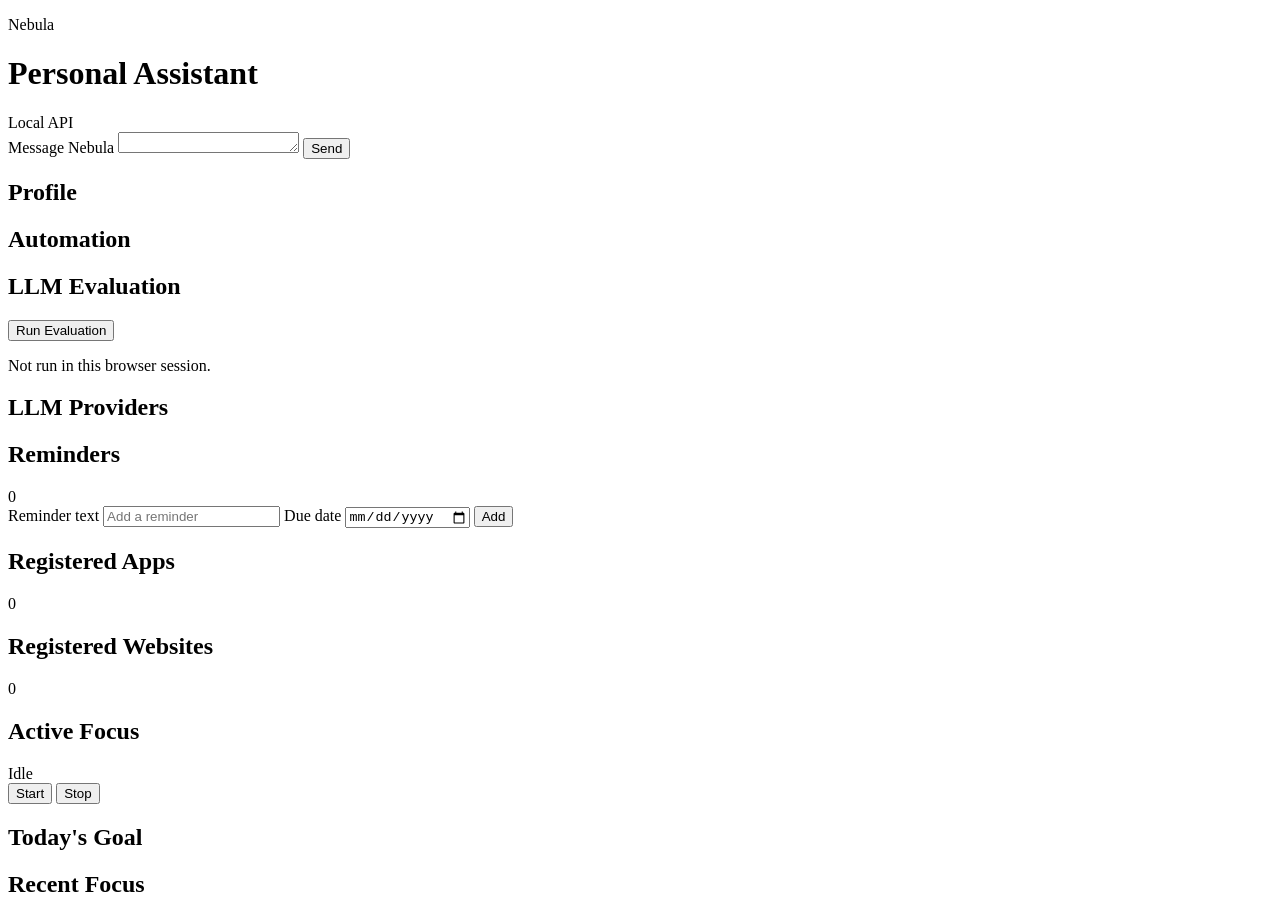
==== website/index.html @ df8b2c52 "added LLM status UI in the webpage" ====
<!DOCTYPE html>
<html lang="en">
<head>
    <meta charset="utf-8">
    <meta name="viewport" content="width=device-width, initial-scale=1">
    <title>Nebula</title>
    <link rel="stylesheet" href="/static/styles.css">
</head>
<body>
    <main class="app-shell">
        <header class="topbar">
            <div>
                <p class="eyebrow">Nebula</p>
                <h1>Personal Assistant</h1>
            </div>
            <span id="connection-status" class="status">Local API</span>
        </header>

        <div class="workspace">
            <section class="chat-panel">
                <section
                    id="messages"
                    class="messages"
                    aria-live="polite"
                    aria-label="Conversation"
                ></section>

                <div id="confirmation-actions" class="confirmation-actions" hidden>
                    <button id="confirm-button" type="button">Yes</button>
                    <button id="cancel-button" class="cancel-button" type="button">No</button>
                </div>

                <form id="chat-form" class="composer">
                    <label class="sr-only" for="message-input">Message Nebula</label>
                    <textarea
                        id="message-input"
                        name="message"
                        rows="1"
                        placeholder="Message Nebula"
                        autocomplete="off"
                        required
                    >
                    </textarea>
                    <button id="send-button" type="submit">Send</button>
                </form>
            </section>

            <aside class="reminder-panel" aria-label="Reminders">
                <section class="profile-panel" aria-label="Profile facts">
                    <div class="panel-heading">
                        <h2>Profile</h2>
                    </div>
                    <dl id="profile-fact-list" class="profile-fact-list"></dl>
                </section>

                <section class="automation-panel" aria-label="Automation status">
                    <div class="panel-heading">
                        <h2>Automation</h2>
                    </div>

                    <dl id="automation-status-list" class="automation-status-list"></dl>
                </section>

                <section class="llm-evaluation-panel" aria-label="LLM evaluation">
                    <div class="panel-heading">
                        <h2>LLM Evaluation</h2>
                    </div>

                    <button
                        id="run-llm-evaluation-button"
                        type="button"
                    >
                        Run Evaluation
                    </button>

                    <p
                        id="llm-evaluation-status"
                        class="llm-evaluation-status"
                        aria-live="polite"
                    >
                        Not run in this browser session.
                    </p>

                    <ul
                        id="llm-evaluation-failures"
                        class="llm-evaluation-failures"
                        hidden
                    ></ul>
                </section>

                <section class="llm-status-panel" aria-label="LLM provider status">
                    <div class="panel-heading">
                        <h2>LLM Providers</h2>
                    </div>

                    <dl id="llm-status-list" class="llm-status-list"></dl>
                </section>

                <div class="panel-heading">
                    <h2>Reminders</h2>
                    <span id="reminder-count" class="reminder-count">0</span>
                </div>
                <form id="reminder-form" class="reminder-form">
                    <label class="sr-only" for="reminder-text-input">Reminder text</label>
                    <input
                        id="reminder-text-input"
                        class="reminder-text-input"
                        type="text"
                        placeholder="Add a reminder"
                        required
                    >

                    <label class="sr-only" for="reminder-due-input">Due date</label>
                    <input
                        id="reminder-due-input"
                        class="reminder-due-input"
                        type="date"
                    >

                    <button id="add-reminder-button" type="submit">Add</button>
                </form>
                 <ul id="reminder-list" class="reminder-list"></ul>

                <section class="apps-panel" aria-label="Registered apps">
                    <div class="panel-heading">
                        <h2>Registered Apps</h2>
                        <span id="app-count" class="app-count">0</span>
                    </div>
                    <ul id="app-list" class="app-list"></ul>
                </section>

                <section class="websites-panel" aria-label="Registered websites">
                    <div class="panel-heading">
                        <h2>Registered Websites</h2>
                        <span id="website-count" class="website-count">0</span>
                    </div>
                    <ul id="website-list" class="website-list"></ul>
                </section>
                
                <section class="active-focus-panel" aria-label="Active focus session">
                    <div class="panel-heading">
                        <h2>Active Focus</h2>
                        <span id="focus-status" class="focus-status">Idle</span>
                    </div>
                    <p id="focus-task" class="active-focus-task" hidden></p>
                    <p id="focus-note-count" class="active-focus-meta" hidden></p>
                    <div class="focus-actions">
                        <button id="start-focus-button" type="button">Start</button>
                        <button id="stop-focus-button" class="stop-focus-button" type="button">
                            Stop
                        </button>
                    </div>
                    <form id="focus-note-form" class="focus-note-form" hidden>
                        <label class="sr-only" for="focus-note-input">Focus note</label>
                        <input
                            id="focus-note-input"
                            type="text"
                            placeholder="Add a focus note"
                            required
                        >
                        <button id="add-focus-note-button" type="submit">Note</button>
                    </form>
                </section>

                <section class="focus-goal-panel" aria-label="Focus goal progress">
                    <div class="panel-heading">
                        <h2>Today's Goal</h2>
                    </div>

                    <p id="focus-goal-text" class="focus-goal-text"></p>

                    <div id="focus-progress-track" class="focus-progress-track" hidden>
                        <div
                            id="focus-progress-fill"
                            class="focus-progress-fill"
                            role="progressbar"
                            aria-valuemin="0"
                            aria-valuemax="100"
                        ></div>
                    </div>

                    <p id="focus-goal-meta" class="focus-goal-meta"></p>
                </section>

                <section class="focus-panel" aria-label="Recent focus sessions">
                    <div class="panel-heading">
                        <h2>Recent Focus</h2>
                    </div>
                    <ul id="focus-session-list" class="focus-session-list"></ul>
                </section>
            </aside>
        </div>
    </main>

    <script src="/static/app.js"></script>
</body>
</html>
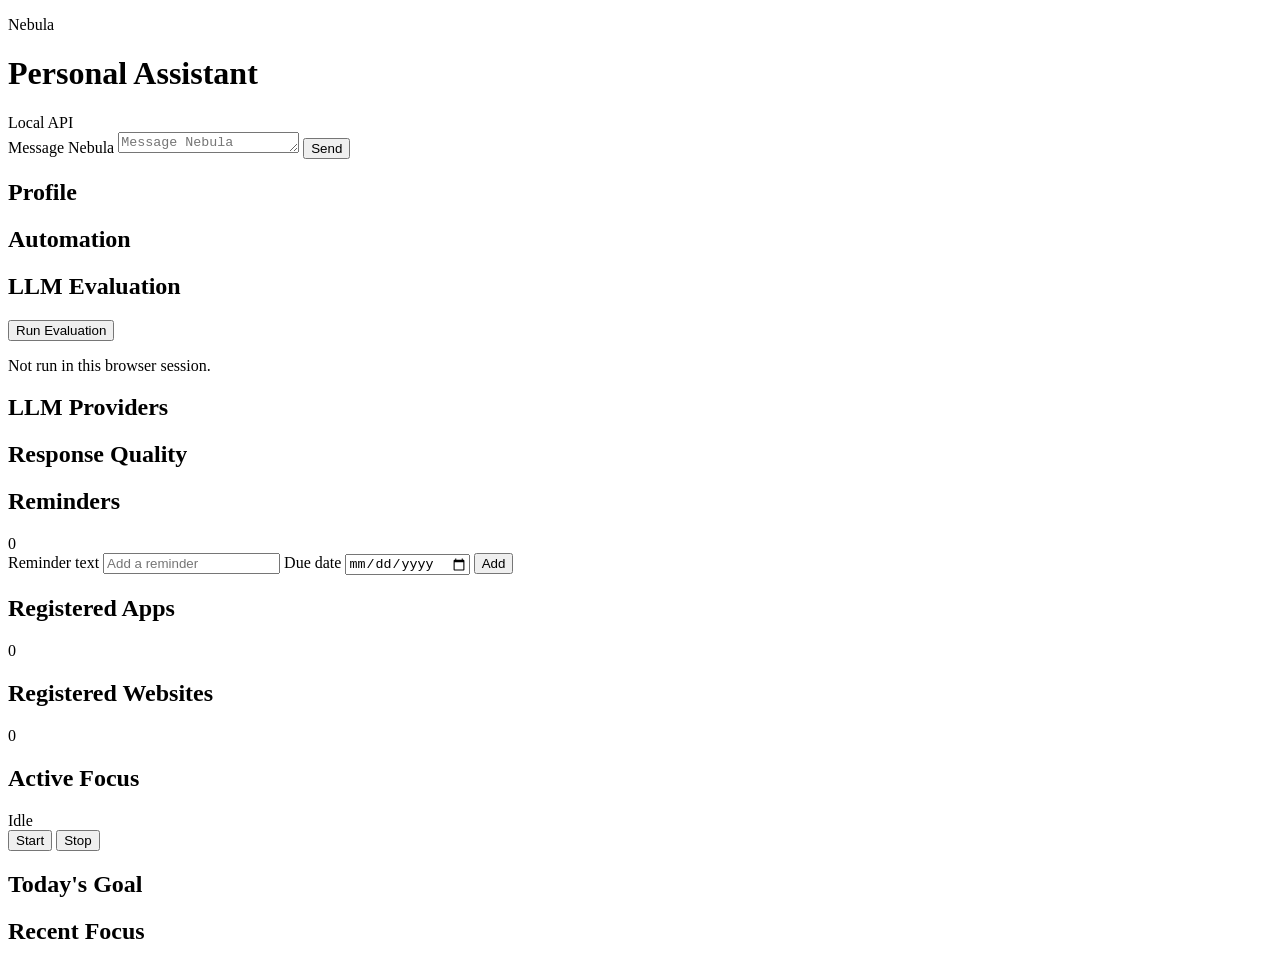
==== commit 764e2343: "added feedback source UI" ====
--- a/website/index.html
+++ b/website/index.html
@@ -39,8 +39,7 @@
                         placeholder="Message Nebula"
                         autocomplete="off"
                         required
-                    >
-                    </textarea>
+                    ></textarea>
                     <button id="send-button" type="submit">Send</button>
                 </form>
             </section>
@@ -94,6 +93,20 @@
                     </div>
 
                     <dl id="llm-status-list" class="llm-status-list"></dl>
+                </section>
+
+                <section
+                    class="feedback-source-panel"
+                    aria-label="Response feedback by source"
+                >
+                    <div class="panel-heading">
+                        <h2>Response Quality</h2>
+                    </div>
+
+                    <dl
+                        id="feedback-source-list"
+                        class="feedback-source-list"
+                    ></dl>
                 </section>
 
                 <div class="panel-heading">
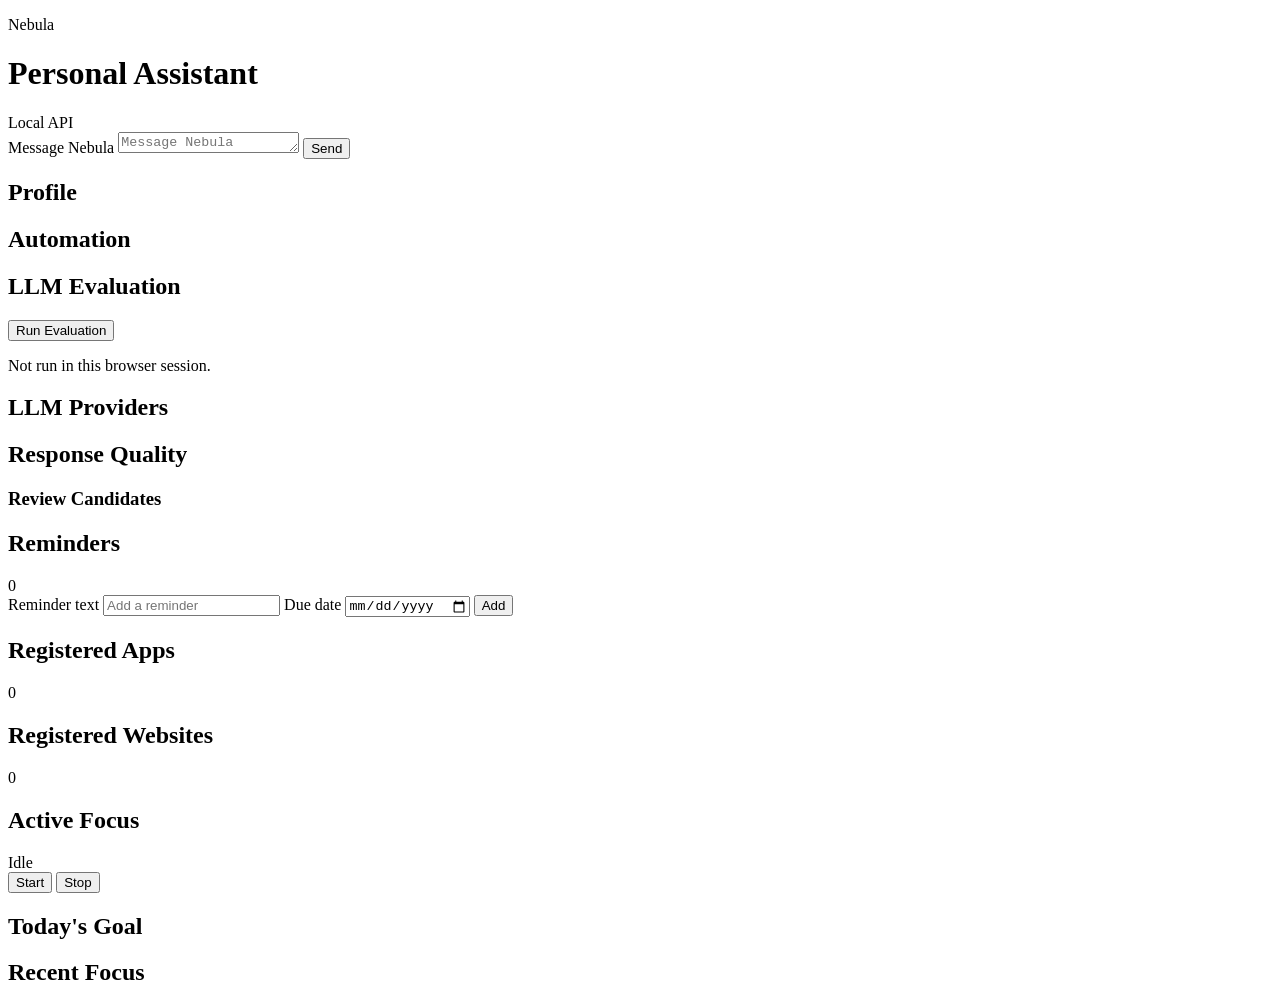
==== commit 08b4c960: "added response quality candidate list as UI" ====
--- a/website/index.html
+++ b/website/index.html
@@ -107,6 +107,14 @@
                         id="feedback-source-list"
                         class="feedback-source-list"
                     ></dl>
+
+                    <div class="feedback-candidate-section">
+                        <h3>Review Candidates</h3>
+                        <ol
+                            id="feedback-candidate-list"
+                            class="feedback-candidate-list"
+                        ></ol>
+                    </div>
                 </section>
 
                 <div class="panel-heading">
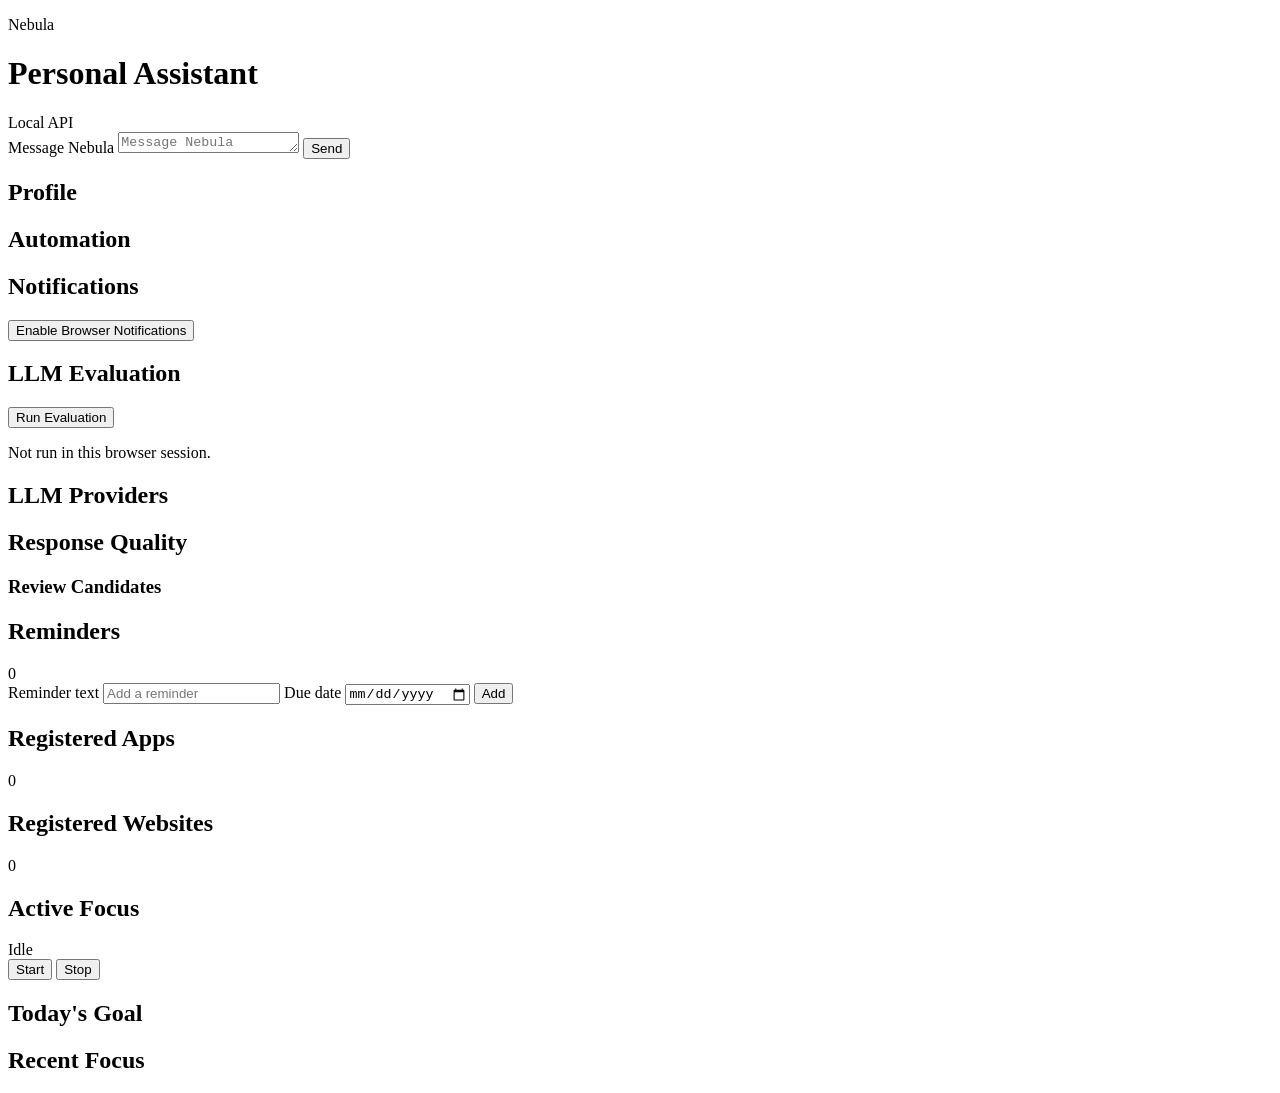
==== commit c20a1609: "added optional browser notifications" ====
--- a/website/index.html
+++ b/website/index.html
@@ -60,6 +60,28 @@
                     <dl id="automation-status-list" class="automation-status-list"></dl>
                 </section>
 
+                <section
+                    class="browser-notification-panel"
+                    aria-label="Browser notifications"
+                >
+                    <div class="panel-heading">
+                        <h2>Notifications</h2>
+                    </div>
+
+                    <button
+                        id="enable-browser-notifications-button"
+                        type="button"
+                    >
+                        Enable Browser Notifications
+                    </button>
+
+                    <p
+                        id="browser-notification-status"
+                        class="browser-notification-status"
+                        aria-live="polite"
+                    ></p>
+                </section>
+
                 <section class="llm-evaluation-panel" aria-label="LLM evaluation">
                     <div class="panel-heading">
                         <h2>LLM Evaluation</h2>
@@ -110,6 +132,11 @@
 
                     <div class="feedback-candidate-section">
                         <h3>Review Candidates</h3>
+                        <p
+                            id="feedback-candidate-status"
+                            class="feedback-candidate-status"
+                            aria-live="polite"
+                        ></p>
                         <ol
                             id="feedback-candidate-list"
                             class="feedback-candidate-list"
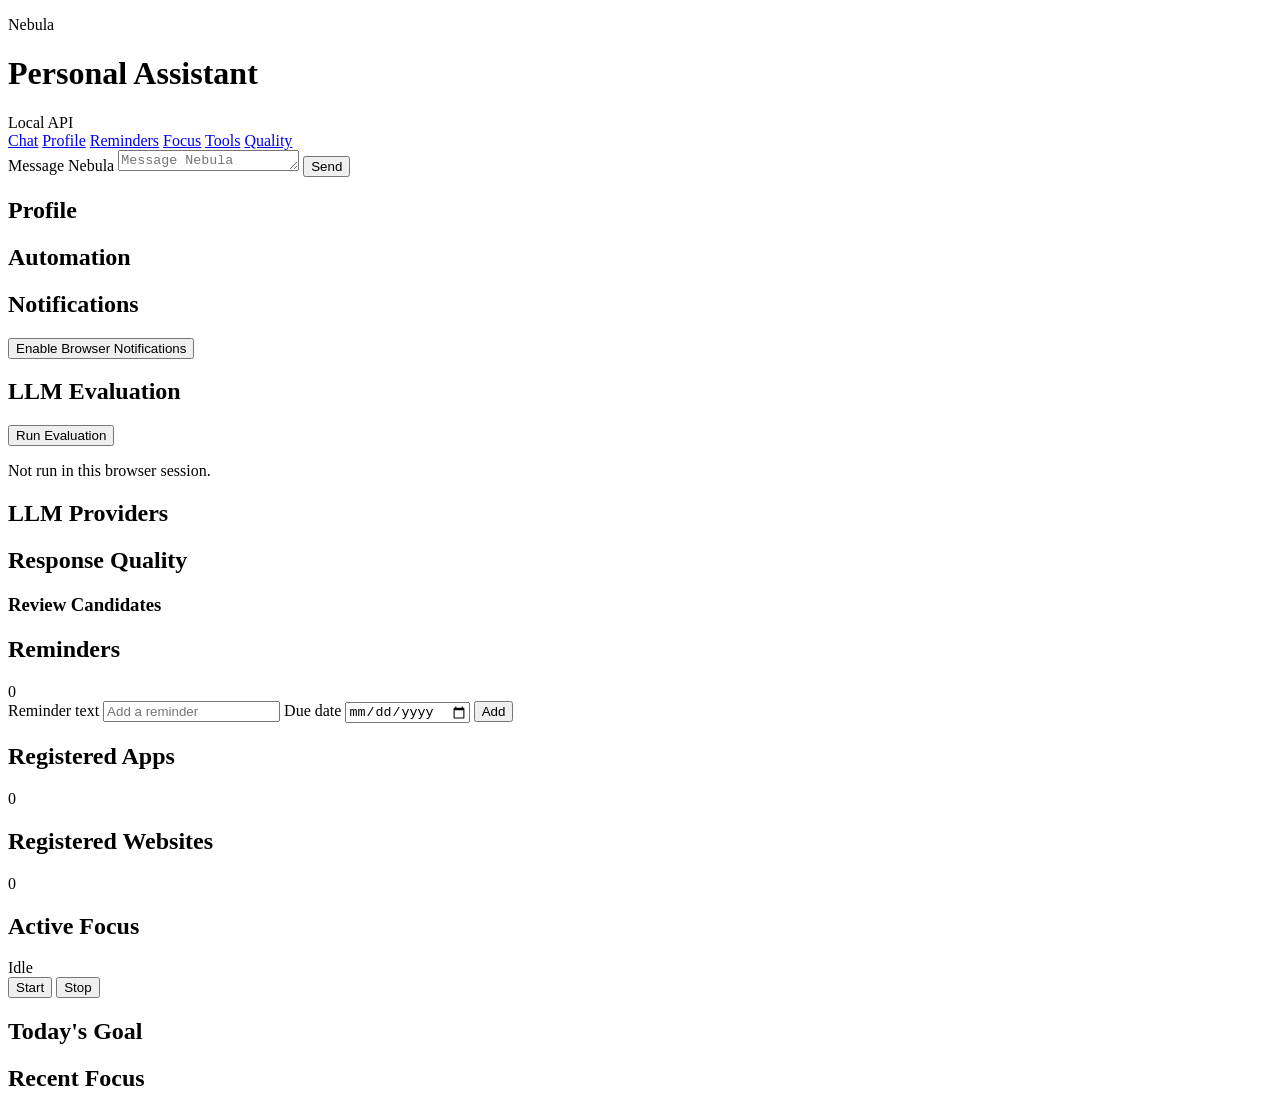
==== commit dd11e273: "adding nav UI for easy navigation" ====
--- a/website/index.html
+++ b/website/index.html
@@ -16,8 +16,17 @@
             <span id="connection-status" class="status">Local API</span>
         </header>
 
+        <nav class="section-nav" aria-label="Workspace navigation">
+            <a href="#assistant-chat">Chat</a>
+            <a href="#profile">Profile</a>
+            <a href="#reminders">Reminders</a>
+            <a href="#focus">Focus</a>
+            <a href="#integrations">Tools</a>
+            <a href="#quality">Quality</a>
+        </nav>
+
         <div class="workspace">
-            <section class="chat-panel">
+            <section id="assistant-chat" class="chat-panel">
                 <section
                     id="messages"
                     class="messages"
@@ -45,7 +54,7 @@
             </section>
 
             <aside class="reminder-panel" aria-label="Reminders">
-                <section class="profile-panel" aria-label="Profile facts">
+                <section id="profile" class="profile-panel" aria-label="Profile facts">
                     <div class="panel-heading">
                         <h2>Profile</h2>
                     </div>
@@ -118,6 +127,7 @@
                 </section>
 
                 <section
+                    id="quality"
                     class="feedback-source-panel"
                     aria-label="Response feedback by source"
                 >
@@ -144,7 +154,7 @@
                     </div>
                 </section>
 
-                <div class="panel-heading">
+                <div id="reminders" class="panel-heading">
                     <h2>Reminders</h2>
                     <span id="reminder-count" class="reminder-count">0</span>
                 </div>
@@ -169,7 +179,7 @@
                 </form>
                  <ul id="reminder-list" class="reminder-list"></ul>
 
-                <section class="apps-panel" aria-label="Registered apps">
+                <section id="integrations" class="apps-panel" aria-label="Registered apps">
                     <div class="panel-heading">
                         <h2>Registered Apps</h2>
                         <span id="app-count" class="app-count">0</span>
@@ -185,7 +195,7 @@
                     <ul id="website-list" class="website-list"></ul>
                 </section>
                 
-                <section class="active-focus-panel" aria-label="Active focus session">
+                <section id="focus" class="active-focus-panel" aria-label="Active focus session">
                     <div class="panel-heading">
                         <h2>Active Focus</h2>
                         <span id="focus-status" class="focus-status">Idle</span>
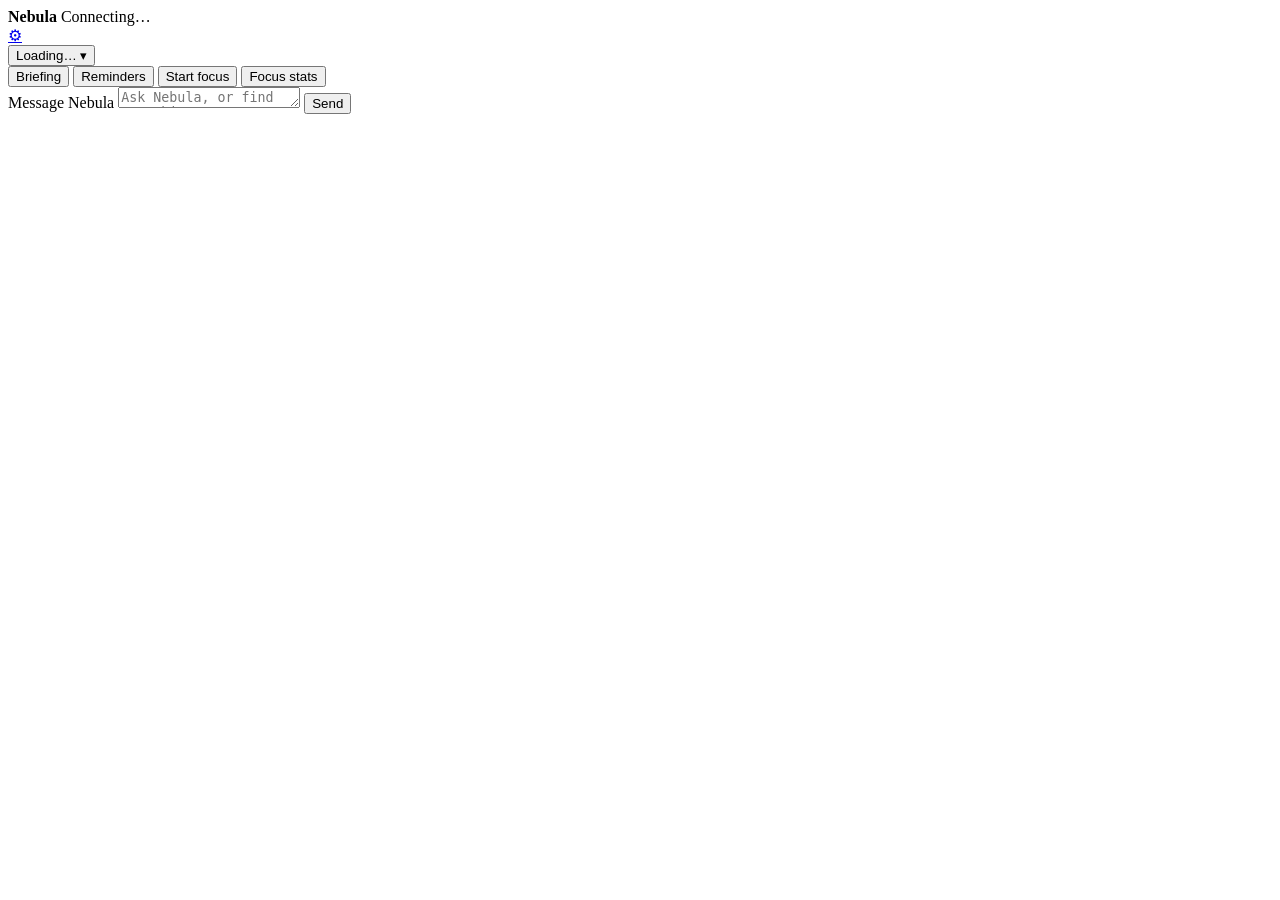
==== commit f8469b18: "refactor api with dev and today route and adding new style UI path" ====
--- a/website/index.html
+++ b/website/index.html
@@ -4,252 +4,71 @@
     <meta charset="utf-8">
     <meta name="viewport" content="width=device-width, initial-scale=1">
     <title>Nebula</title>
-    <link rel="stylesheet" href="/static/styles.css">
+    <link rel="stylesheet" href="/static/palette.css?v=1">
 </head>
 <body>
-    <main class="app-shell">
-        <header class="topbar">
-            <div>
-                <p class="eyebrow">Nebula</p>
-                <h1>Personal Assistant</h1>
+<main class="shell">
+    <header class="bar">
+        <div id="orb" class="orb" data-state="idle"></div>
+        <div class="bar-title">
+            <strong>Nebula</strong>
+            <span id="status" class="status">Connecting…</span>
+        </div>
+        <a class="icon-link" href="/dev" title="Dev console">⚙</a>
+    </header>
+
+    <button id="today-toggle" class="summary" type="button" aria-expanded="false" aria-controls="today">
+        <span id="today-summary">Loading…</span>
+        <span class="chev">▾</span>
+    </button>
+
+    <section id="today" class="today" hidden>
+        <div class="block">
+            <h3>Focus</h3>
+            <p id="focus-line" class="card-line">Not focusing.</p>
+            <p id="goal-line" class="muted" hidden></p>
+            <div id="goal-progress" class="progress" hidden><span id="goal-fill"></span></div>
+            <div class="row">
+                <button id="focus-start" class="btn primary" type="button">Start focus</button>
+                <button id="focus-stop" class="btn danger" type="button" hidden>Stop</button>
             </div>
-            <span id="connection-status" class="status">Local API</span>
-        </header>
+            <form id="note-form" class="mini-form" hidden>
+                <input id="note-input" type="text" placeholder="Add a focus note" autocomplete="off" required>
+                <button class="btn" type="submit">Note</button>
+            </form>
+        </div>
 
-        <nav class="section-nav" aria-label="Workspace navigation">
-            <a href="#assistant-chat">Chat</a>
-            <a href="#profile">Profile</a>
-            <a href="#reminders">Reminders</a>
-            <a href="#focus">Focus</a>
-            <a href="#integrations">Tools</a>
-            <a href="#quality">Quality</a>
-        </nav>
+        <div class="block">
+            <h3>Reminders</h3>
+            <ul id="reminder-list" class="plain-list"></ul>
+            <form id="reminder-form" class="mini-form">
+                <input id="reminder-text" type="text" placeholder="Add a reminder" autocomplete="off" required>
+                <input id="reminder-due" type="date" aria-label="Due date">
+                <button class="btn" type="submit">Add</button>
+            </form>
+        </div>
 
-        <div class="workspace">
-            <section id="assistant-chat" class="chat-panel">
-                <section
-                    id="messages"
-                    class="messages"
-                    aria-live="polite"
-                    aria-label="Conversation"
-                ></section>
+        <div id="launch-block" class="block" hidden>
+            <h3>Quick launch</h3>
+            <div id="launch-chips" class="chips wrap"></div>
+        </div>
+    </section>
 
-                <div id="confirmation-actions" class="confirmation-actions" hidden>
-                    <button id="confirm-button" type="button">Yes</button>
-                    <button id="cancel-button" class="cancel-button" type="button">No</button>
-                </div>
+    <section id="messages" class="messages" aria-live="polite" aria-label="Conversation"></section>
 
-                <form id="chat-form" class="composer">
-                    <label class="sr-only" for="message-input">Message Nebula</label>
-                    <textarea
-                        id="message-input"
-                        name="message"
-                        rows="1"
-                        placeholder="Message Nebula"
-                        autocomplete="off"
-                        required
-                    ></textarea>
-                    <button id="send-button" type="submit">Send</button>
-                </form>
-            </section>
+    <div class="chips">
+        <button class="chip" type="button" data-cmd="daily briefing">Briefing</button>
+        <button class="chip" type="button" data-cmd="show reminders">Reminders</button>
+        <button class="chip" type="button" data-cmd="start focus">Start focus</button>
+        <button class="chip" type="button" data-cmd="focus dashboard">Focus stats</button>
+    </div>
 
-            <aside class="reminder-panel" aria-label="Reminders">
-                <section id="profile" class="profile-panel" aria-label="Profile facts">
-                    <div class="panel-heading">
-                        <h2>Profile</h2>
-                    </div>
-                    <dl id="profile-fact-list" class="profile-fact-list"></dl>
-                </section>
-
-                <section class="automation-panel" aria-label="Automation status">
-                    <div class="panel-heading">
-                        <h2>Automation</h2>
-                    </div>
-
-                    <dl id="automation-status-list" class="automation-status-list"></dl>
-                </section>
-
-                <section
-                    class="browser-notification-panel"
-                    aria-label="Browser notifications"
-                >
-                    <div class="panel-heading">
-                        <h2>Notifications</h2>
-                    </div>
-
-                    <button
-                        id="enable-browser-notifications-button"
-                        type="button"
-                    >
-                        Enable Browser Notifications
-                    </button>
-
-                    <p
-                        id="browser-notification-status"
-                        class="browser-notification-status"
-                        aria-live="polite"
-                    ></p>
-                </section>
-
-                <section class="llm-evaluation-panel" aria-label="LLM evaluation">
-                    <div class="panel-heading">
-                        <h2>LLM Evaluation</h2>
-                    </div>
-
-                    <button
-                        id="run-llm-evaluation-button"
-                        type="button"
-                    >
-                        Run Evaluation
-                    </button>
-
-                    <p
-                        id="llm-evaluation-status"
-                        class="llm-evaluation-status"
-                        aria-live="polite"
-                    >
-                        Not run in this browser session.
-                    </p>
-
-                    <ul
-                        id="llm-evaluation-failures"
-                        class="llm-evaluation-failures"
-                        hidden
-                    ></ul>
-                </section>
-
-                <section class="llm-status-panel" aria-label="LLM provider status">
-                    <div class="panel-heading">
-                        <h2>LLM Providers</h2>
-                    </div>
-
-                    <dl id="llm-status-list" class="llm-status-list"></dl>
-                </section>
-
-                <section
-                    id="quality"
-                    class="feedback-source-panel"
-                    aria-label="Response feedback by source"
-                >
-                    <div class="panel-heading">
-                        <h2>Response Quality</h2>
-                    </div>
-
-                    <dl
-                        id="feedback-source-list"
-                        class="feedback-source-list"
-                    ></dl>
-
-                    <div class="feedback-candidate-section">
-                        <h3>Review Candidates</h3>
-                        <p
-                            id="feedback-candidate-status"
-                            class="feedback-candidate-status"
-                            aria-live="polite"
-                        ></p>
-                        <ol
-                            id="feedback-candidate-list"
-                            class="feedback-candidate-list"
-                        ></ol>
-                    </div>
-                </section>
-
-                <div id="reminders" class="panel-heading">
-                    <h2>Reminders</h2>
-                    <span id="reminder-count" class="reminder-count">0</span>
-                </div>
-                <form id="reminder-form" class="reminder-form">
-                    <label class="sr-only" for="reminder-text-input">Reminder text</label>
-                    <input
-                        id="reminder-text-input"
-                        class="reminder-text-input"
-                        type="text"
-                        placeholder="Add a reminder"
-                        required
-                    >
-
-                    <label class="sr-only" for="reminder-due-input">Due date</label>
-                    <input
-                        id="reminder-due-input"
-                        class="reminder-due-input"
-                        type="date"
-                    >
-
-                    <button id="add-reminder-button" type="submit">Add</button>
-                </form>
-                 <ul id="reminder-list" class="reminder-list"></ul>
-
-                <section id="integrations" class="apps-panel" aria-label="Registered apps">
-                    <div class="panel-heading">
-                        <h2>Registered Apps</h2>
-                        <span id="app-count" class="app-count">0</span>
-                    </div>
-                    <ul id="app-list" class="app-list"></ul>
-                </section>
-
-                <section class="websites-panel" aria-label="Registered websites">
-                    <div class="panel-heading">
-                        <h2>Registered Websites</h2>
-                        <span id="website-count" class="website-count">0</span>
-                    </div>
-                    <ul id="website-list" class="website-list"></ul>
-                </section>
-                
-                <section id="focus" class="active-focus-panel" aria-label="Active focus session">
-                    <div class="panel-heading">
-                        <h2>Active Focus</h2>
-                        <span id="focus-status" class="focus-status">Idle</span>
-                    </div>
-                    <p id="focus-task" class="active-focus-task" hidden></p>
-                    <p id="focus-note-count" class="active-focus-meta" hidden></p>
-                    <div class="focus-actions">
-                        <button id="start-focus-button" type="button">Start</button>
-                        <button id="stop-focus-button" class="stop-focus-button" type="button">
-                            Stop
-                        </button>
-                    </div>
-                    <form id="focus-note-form" class="focus-note-form" hidden>
-                        <label class="sr-only" for="focus-note-input">Focus note</label>
-                        <input
-                            id="focus-note-input"
-                            type="text"
-                            placeholder="Add a focus note"
-                            required
-                        >
-                        <button id="add-focus-note-button" type="submit">Note</button>
-                    </form>
-                </section>
-
-                <section class="focus-goal-panel" aria-label="Focus goal progress">
-                    <div class="panel-heading">
-                        <h2>Today's Goal</h2>
-                    </div>
-
-                    <p id="focus-goal-text" class="focus-goal-text"></p>
-
-                    <div id="focus-progress-track" class="focus-progress-track" hidden>
-                        <div
-                            id="focus-progress-fill"
-                            class="focus-progress-fill"
-                            role="progressbar"
-                            aria-valuemin="0"
-                            aria-valuemax="100"
-                        ></div>
-                    </div>
-
-                    <p id="focus-goal-meta" class="focus-goal-meta"></p>
-                </section>
-
-                <section class="focus-panel" aria-label="Recent focus sessions">
-                    <div class="panel-heading">
-                        <h2>Recent Focus</h2>
-                    </div>
-                    <ul id="focus-session-list" class="focus-session-list"></ul>
-                </section>
-            </aside>
-        </div>
-    </main>
-
-    <script src="/static/app.js"></script>
+    <form id="chat-form" class="composer">
+        <label class="sr-only" for="message-input">Message Nebula</label>
+        <textarea id="message-input" rows="1" placeholder="Ask Nebula, or find something…" autocomplete="off"></textarea>
+        <button id="send-button" class="send" type="submit">Send</button>
+    </form>
+</main>
+<script src="/static/app.js?v=1"></script>
 </body>
 </html>
